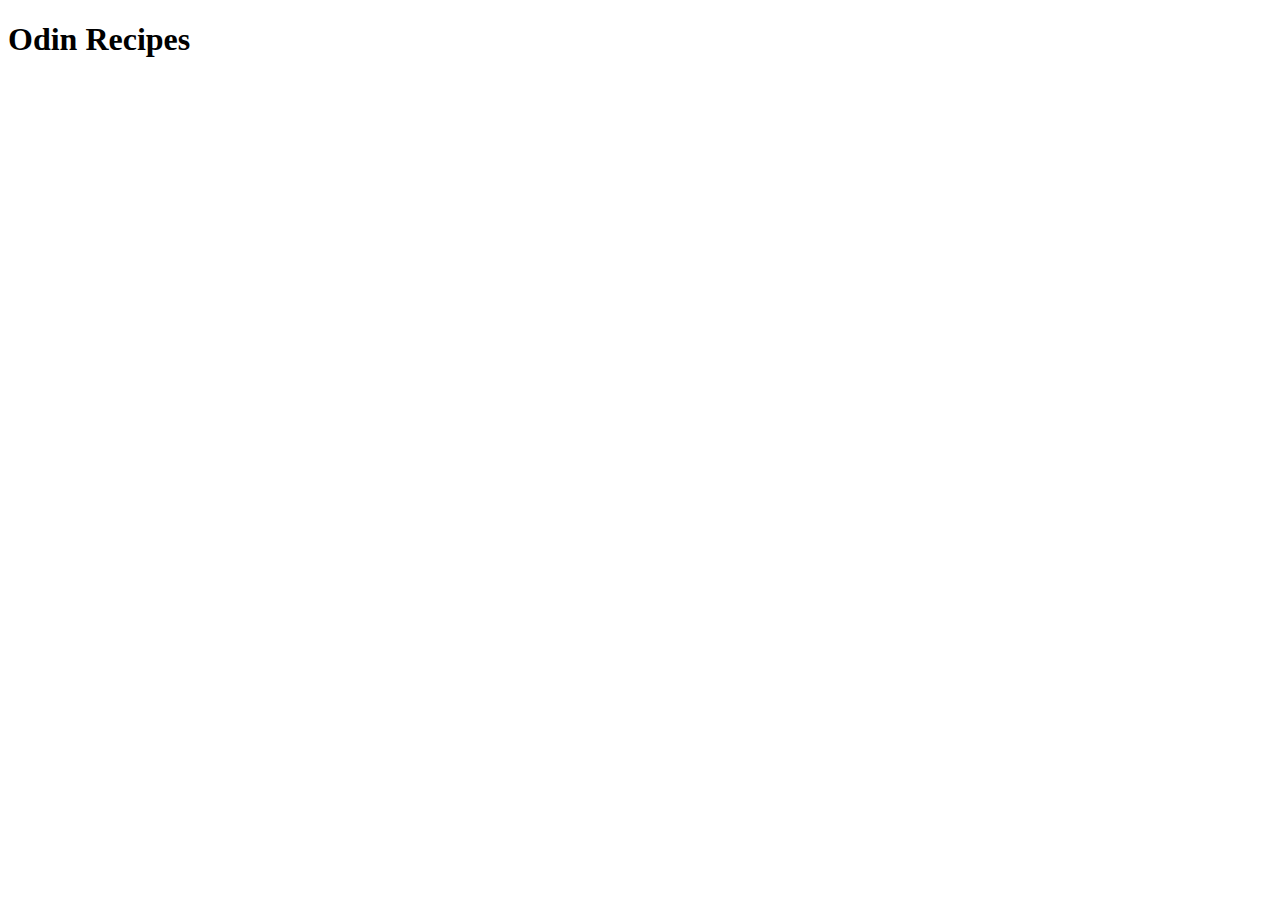
==== index.html @ c8c3eba3 "Create the home page for the website" ====
<!DOCTYPE html>
<html lang="en">
    <head>
        <meta charset="UTF-8">
        <meta name="viewport" content="width=device-width, initial-scale=1.0">
        <title>Odin Recipes</title>
    </head>

    <body>
        <h1>Odin Recipes</h1>
    </body>
</html>
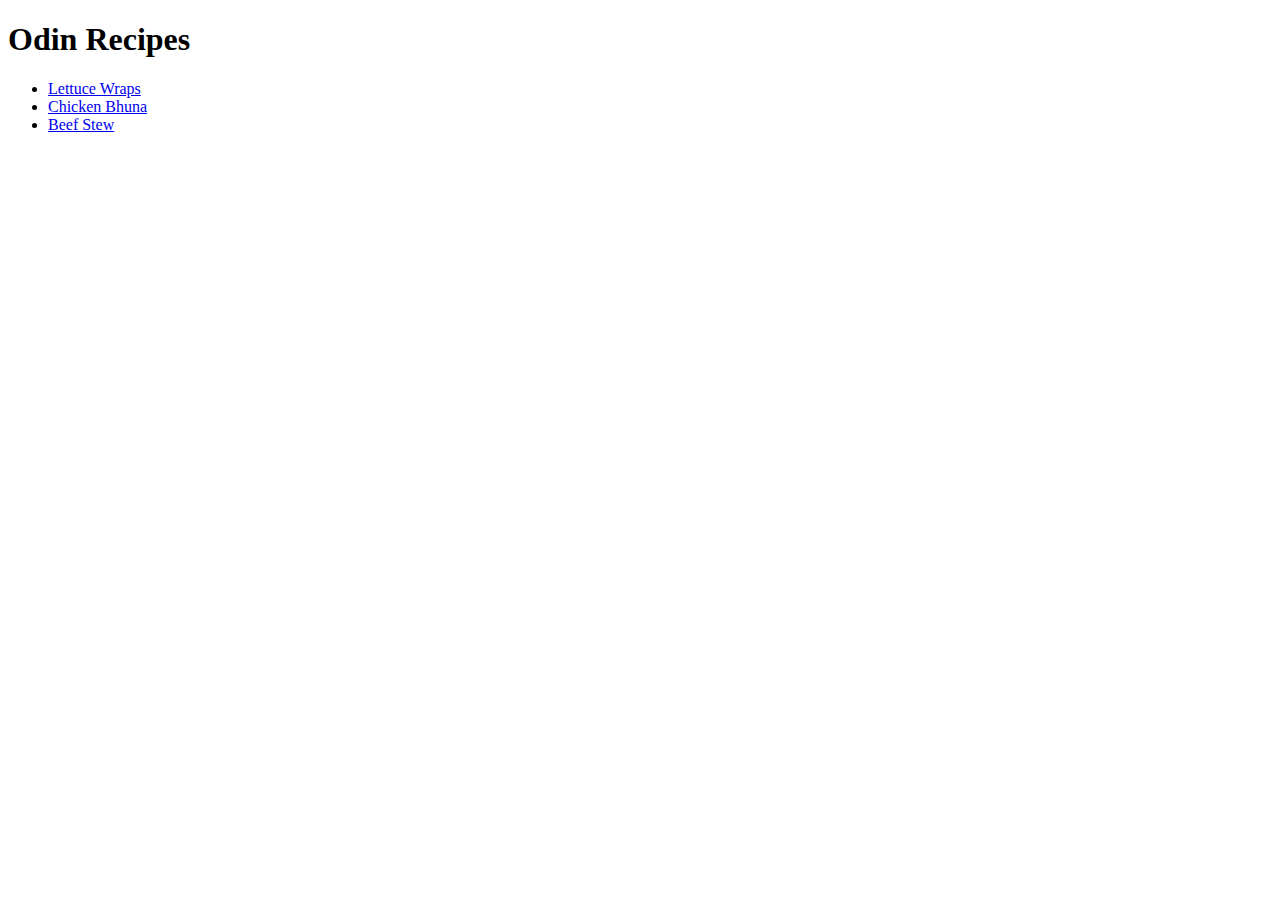
==== commit 4b0fb0f8: "Update the home page" ====
--- a/index.html
+++ b/index.html
@@ -8,5 +8,10 @@
 
     <body>
         <h1>Odin Recipes</h1>
+        <ul>
+            <li><a href="recipes/lettuce_wraps.html">Lettuce Wraps</a></li>
+            <li><a href="recipes/chicken_bhuna.html">Chicken Bhuna</a></li>
+            <li><a href="recipes/beef_stew.html">Beef Stew</a></li>
+        </ul>
     </body>
 </html>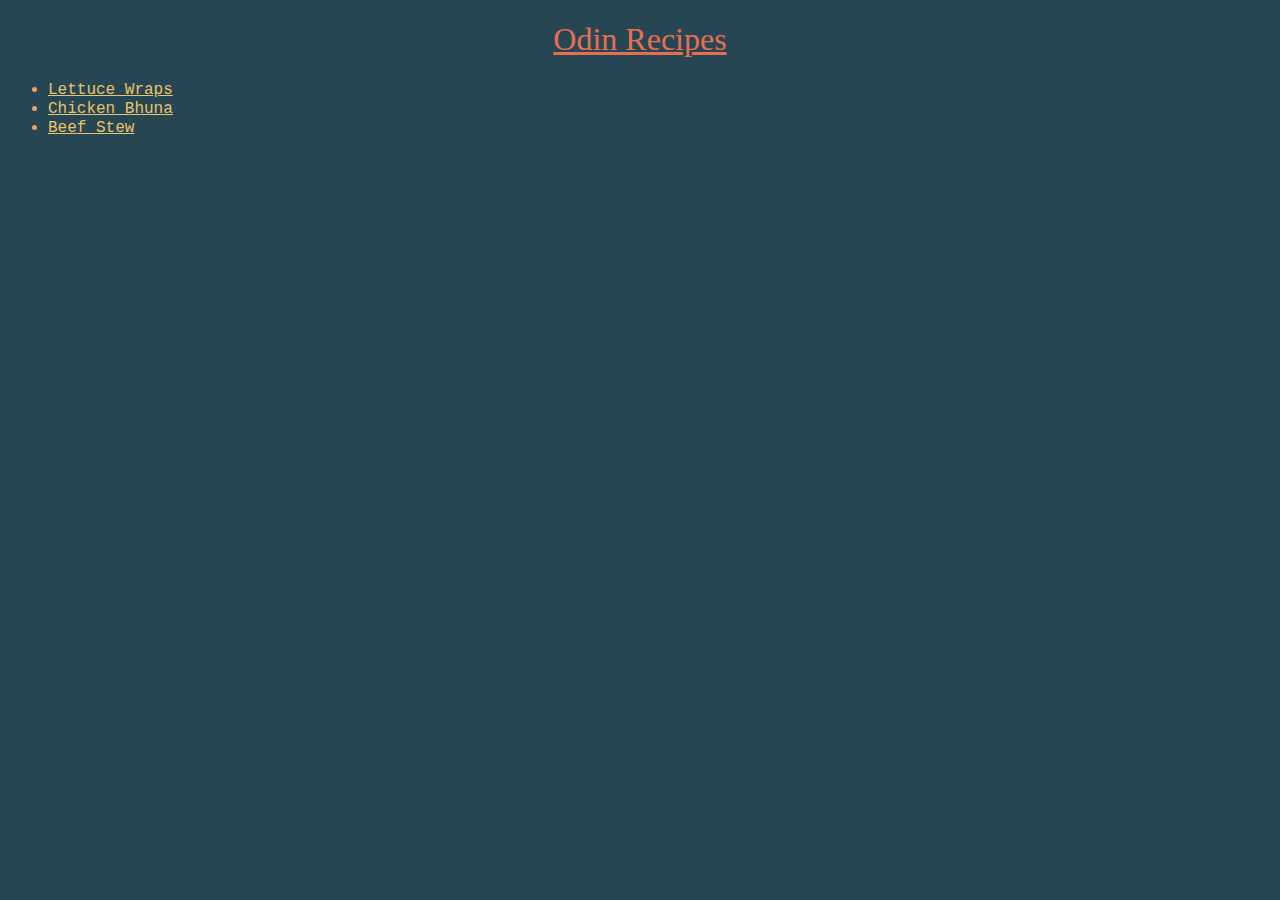
==== commit 03e0a3d9: "Externally link the stylesheet to each page of the website" ====
--- a/index.html
+++ b/index.html
@@ -4,6 +4,7 @@
         <meta charset="UTF-8">
         <meta name="viewport" content="width=device-width, initial-scale=1.0">
         <title>Odin Recipes</title>
+        <link rel="stylesheet" href="styles.css">
     </head>
 
     <body>
--- a/styles.css
+++ b/styles.css
@@ -0,0 +1,29 @@
+* {
+    background-color: #264653;
+}
+
+h1, h3 {
+    color: #2A9D8F;
+    font-family: "Times New Roman", sans-serif;
+    font-weight: 500;
+    text-decoration: underline;
+}
+
+h1 {
+    color: #E76F51;
+    text-align: center;
+}
+
+a {
+    color: #E9C46A;
+    font-family: "Courier New", monospace;
+}
+
+li, p {
+    color: #F4A261;
+}
+
+img {
+    width: 400px;
+    height: auto;
+}